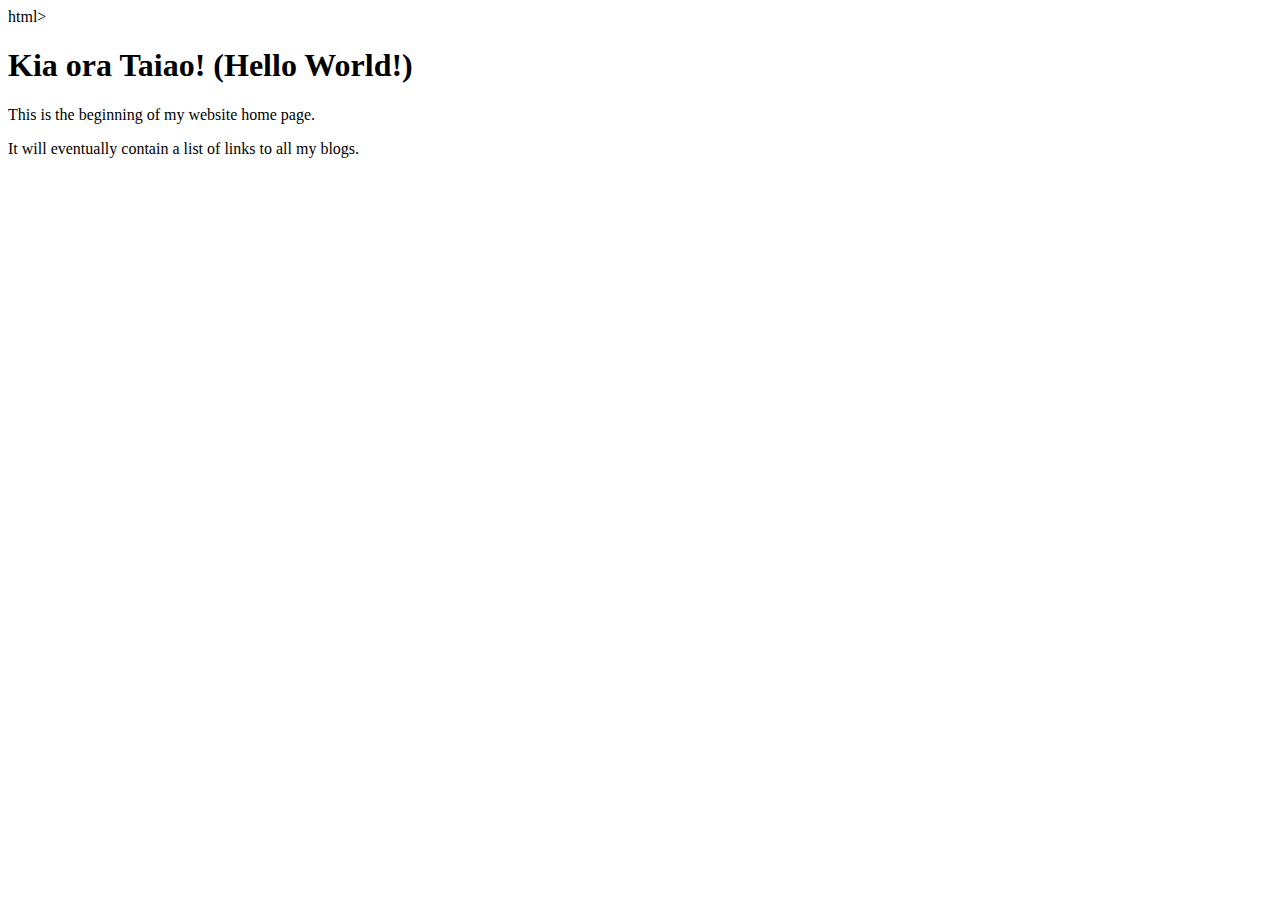
==== index.html @ 48e04ead "Shymala Sidharth Blog" ====
html>
  <head>
    <title>My blog</title>
  <body>
    <h1>Kia ora Taiao! (Hello World!)</h1> 
    <p> This is the beginning of my website home page.</p>
    <p> It will eventually contain a list of links to all my blogs. </p>
  </body>
</html>
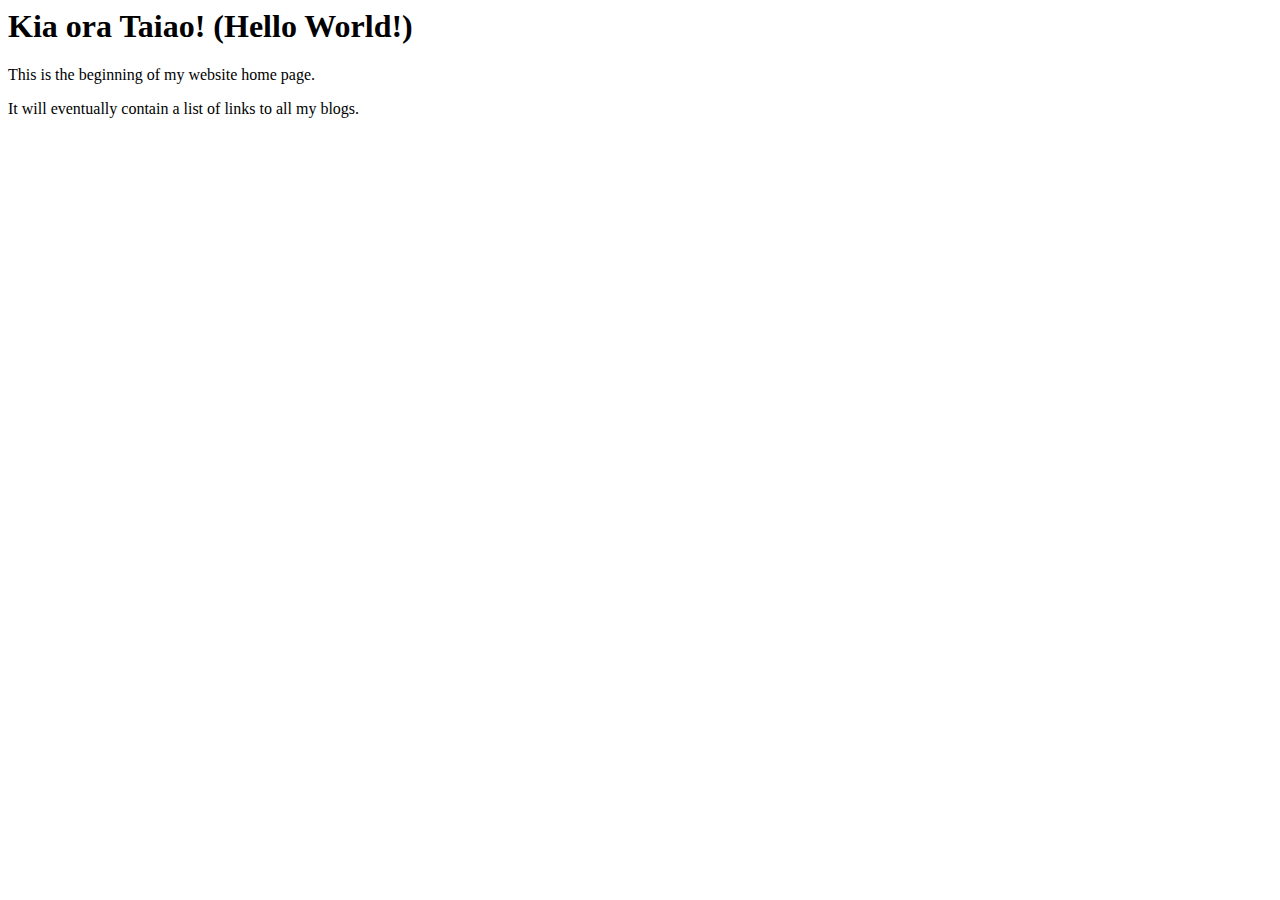
==== commit b31011b7: "typo" ====
--- a/index.html
+++ b/index.html
@@ -1,4 +1,4 @@
-html>
+<html>
   <head>
     <title>My blog</title>
   <body>
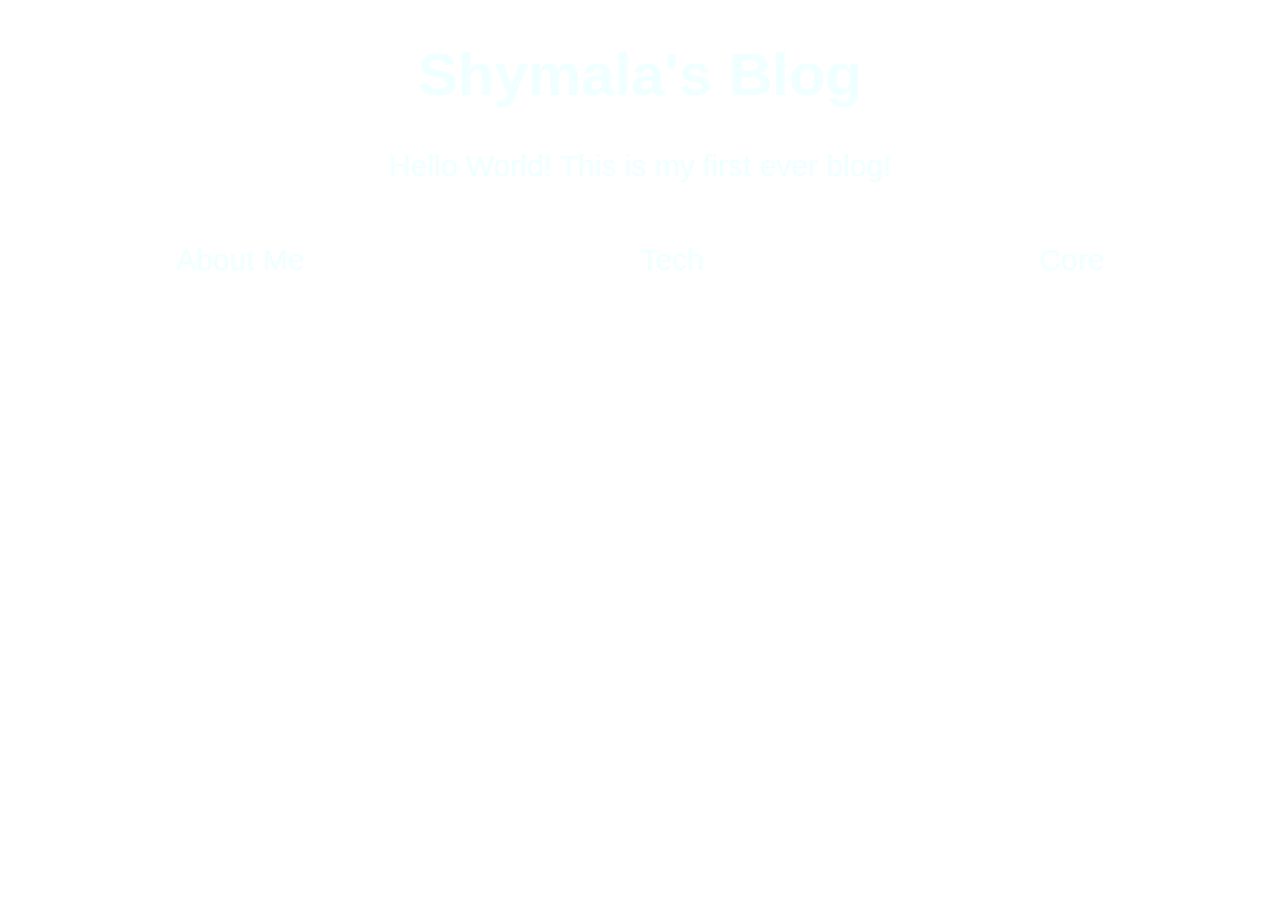
==== commit 3997ed29: "new additions" ====
--- a/index.html
+++ b/index.html
@@ -1,9 +1,18 @@
+<!DOCTYPE html>
 <html>
   <head>
-    <title>My blog</title>
+    <title>Shymala's Blog</title>
+    <link href="main.css" type="text/css" rel="stylesheet">
+  <meta charset="UTF-8">
+    </head>
+
   <body>
-    <h1>Kia ora Taiao! (Hello World!)</h1> 
-    <p> This is the beginning of my website home page.</p>
-    <p> It will eventually contain a list of links to all my blogs. </p>
+    <div>
+      <h1>Shymala's Blog</h1> 
+      <p> Hello World! This is my first ever blog!</p>
+    </div>
+    <nav class="nav"><p href="blog/aboutme.html">About Me</p> <p href="blog/tech.html">Tech</p> <p href="blog/core.html">Core</p></nav>
+
+   
   </body>
 </html>
--- a/main.css
+++ b/main.css
@@ -0,0 +1,17 @@
+body {
+  font-family: Arial, Helvetica, sans-serif;
+  font-size: 30px;
+  color: azure;
+  text-align: center;
+  background-image: url(https://www.nasa.gov/sites/default/files/styles/full_width/public/thumbnails/image/web_first_images_release.png?itok=g21NrdRw);
+  background-size: cover;
+  background-repeat: no-repeat;
+}
+
+.nav {
+  width: 100%;
+  display: flex;
+  align-items: flex-end;
+  justify-content: space-around;
+  align-content: flex-end;
+}
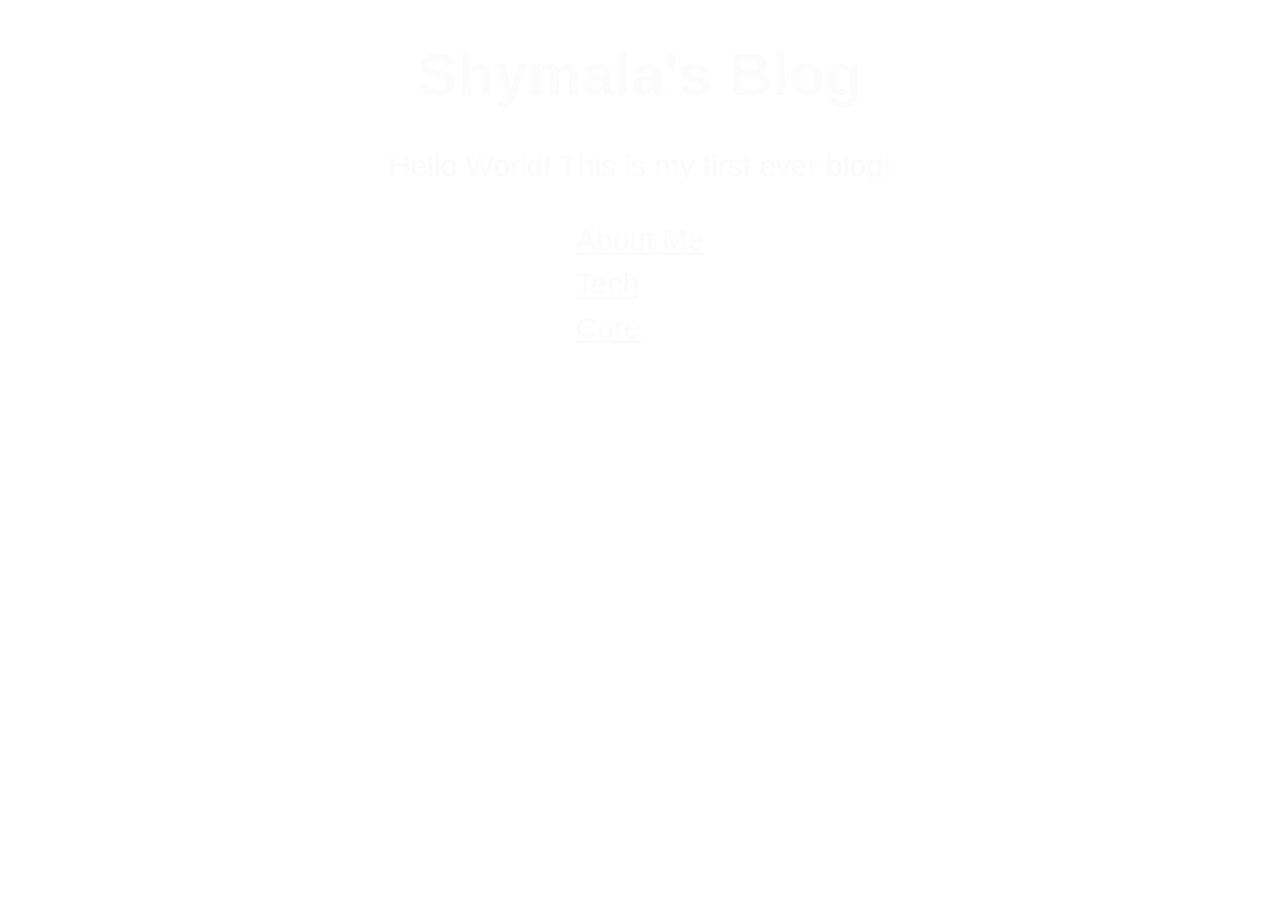
==== commit 3ba267f2: "moved file" ====
--- a/index.html
+++ b/index.html
@@ -2,7 +2,7 @@
 <html>
   <head>
     <title>Shymala's Blog</title>
-    <link href="main.css" type="text/css" rel="stylesheet">
+    <link href="../styles/main.css" type="text/css" rel="stylesheet"/>
   <meta charset="UTF-8">
     </head>
 
@@ -11,8 +11,12 @@
       <h1>Shymala's Blog</h1> 
       <p> Hello World! This is my first ever blog!</p>
     </div>
-    <nav class="nav"><p href="blog/aboutme.html">About Me</p> <p href="blog/tech.html">Tech</p> <p href="blog/core.html">Core</p></nav>
-
-   
-  </body>
+    <div class="nav">
+<ul>
+<li><a href="aboutme.html">About Me</a></li>
+<li><a href="./tech.html">Tech</a></li>
+<li><a href="./core.html">Core</a></li>
+</ul>
+</div>
+</body>
 </html>
--- a/styles/main.css
+++ b/styles/main.css
@@ -0,0 +1,89 @@
+body {
+  font-family: Arial, Helvetica, sans-serif;
+  font-size: 30px;
+  color: #fcfcfc;
+  text-align: center;
+  background-image: url(https://img.freepik.com/free-vector/blue-futuristic-networking-technology_53876-100679.jpg?w=2000);
+  background-size: cover;
+  background-repeat: no-repeat;
+}
+
+.core {
+  text-align: center;
+}
+
+.nav {
+  position: sticky;
+  display: inline-flex;
+  text-align: center;
+  text-size: 30px;
+  color: #fcfcfc;
+}
+
+li {
+  text-align: left;
+  font-size: 30px;
+  margin: 10px 10px;
+  color: #fcfcfc;
+  text-decoration: underline;
+
+}
+
+ul {
+  margin: 0;
+  padding: 0;
+  overflow: hidden;
+  list-style-type: none;
+  color: #fcfcfc;
+}
+
+li a {
+  color: #fcfcf;
+  text-align: center;
+  padding: 14px 16px;
+  text-decoration: none;
+  color: #fcfcfc;
+}
+
+.me {
+  font-family: Arial, Helvetica, sans-serif;
+  font-size: 25px;
+  color: #fcfcf;
+  text-align: center;
+}
+
+.tech {
+  font-size: 30px;
+  font-weight: bold;
+  text-align: center;
+}
+
+article img {
+  height: auto;
+  width: 25%;
+  text-align: left;
+}
+
+.css {
+  font-family: Arial, Helvetica, sans-serif;
+  font-size: 20px;
+  color: #fcfcf;
+  text-align: left;
+  background-image: url(https://img.freepik.com/free-vector/blue-futuristic-networking-technology_53876-100679.jpg?w=2000);
+  background-size: cover;
+  background-repeat: no-repeat;
+}
+
+.css img {
+  height: auto;
+  width: 25%;
+  text-align: left;
+}
+
+.home {
+  font-family: Arial, Helvetica, sans-serif;
+  font-size: 30px;
+  font-weight: bold;
+  color: #fcfcfc;
+  margin: 50px;
+}
